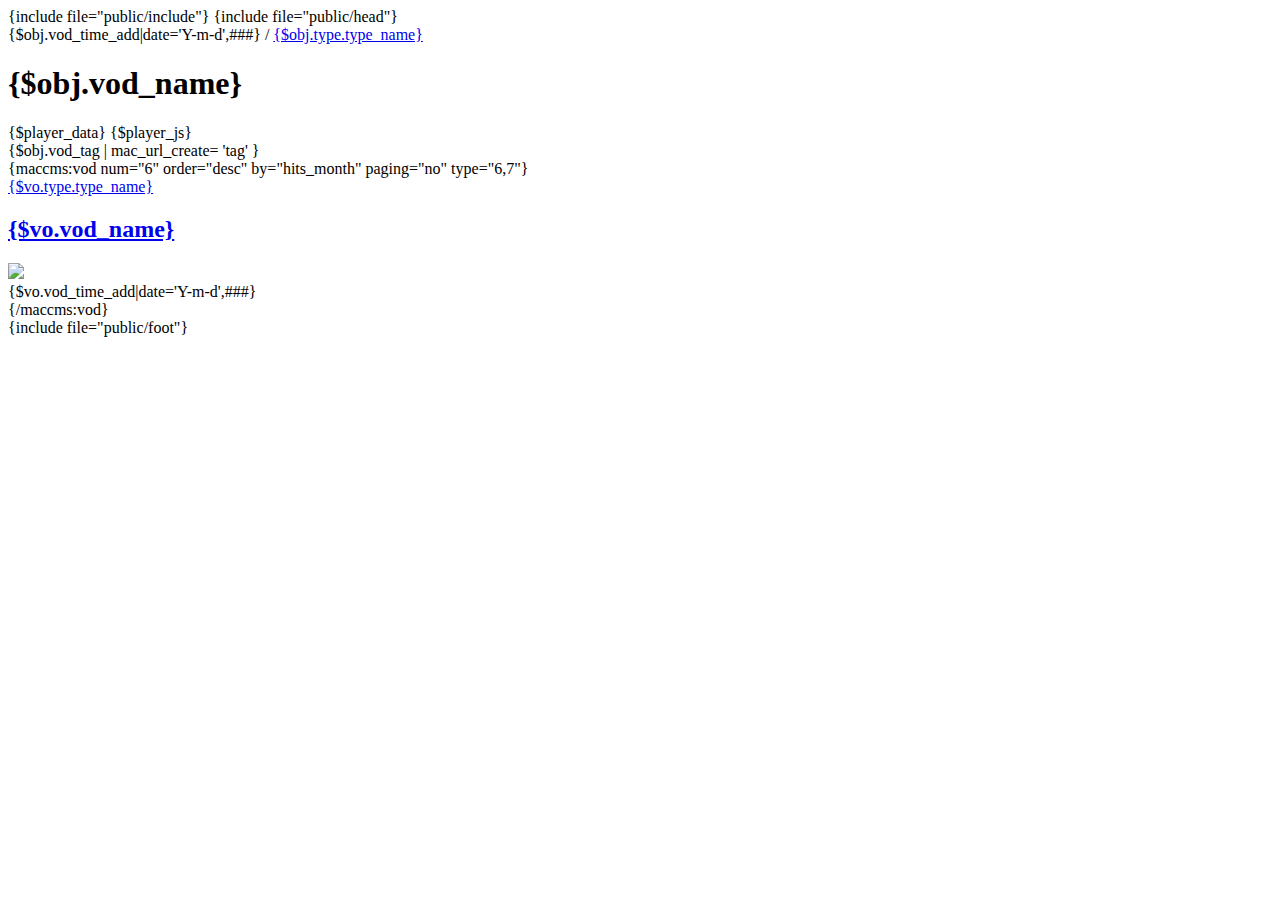
==== html/vod/play.html @ 2db2d338 "one  submit" ====
<!DOCTYPE html>
<html>
<head>
  <meta charset="UTF-8" />
  <meta name="keywords" content="{$maccms.site_keywords}" />
  <meta name="description" content=" {$maccms.site_description}" />
  <meta name="viewport" content="width=device-width, initial-scale=1, maximum-scale=1">
  <title> {$obj.vod_name}  - {$maccms.site_name} </title>
	 
		<style type="text/css">
img.wp-smiley,
img.emoji {
	display: inline !important;
	border: none !important;
	box-shadow: none !important;
	height: 1em !important;
	width: 1em !important;
	margin: 0 .07em !important;
	vertical-align: -0.1em !important;
	background: none !important;
	padding: 0 !important;
}
</style>
  






{include file="public/include"}

 
<link href="{$maccms.path_tpl}css/style.css" rel="stylesheet" type="text/css" />
<script src="{$maccms.path}static/js/jquery.js"></script>
<script src="{$maccms.path}static/js/jquery.lazyload.js"></script>
<script src="{$maccms.path}static/js/jquery.autocomplete.js"></script>
<script src="{$maccms.path_tpl}js/jquery.superslide.js"></script>
<script src="{$maccms.path_tpl}js/jquery.lazyload.js"></script>
<script src="{$maccms.path_tpl}js/jquery.base.js"></script>
<script>var maccms={"path":"__ROOT__","mid":"{$maccms['mid']}","aid":"{$maccms['aid']}","url":"{$maccms['site_url']}","wapurl":"{$maccms['site_wapurl']}","mob_status":"{$maccms['mob_status']}"};</script>
<script src="{$maccms.path}static/js/home.js"></script>
<script></script>




</head>
<body class="post-template-default single single-post postid-666 single-format-standard wp-custom-logo">



    {include file="public/head"}
  
  
  
  
  <main class="main-inner">


    <!-- <div class="main-post-head">
        <div class="floating-header-title">
            <span class="logo">天边鱼Blog</span> -
            JS对金额格式化 </div>
        <div class="progress"></div>
    </div> -->
    <div class="layui-container main-post">
        <div class="post-full-header">
            <div class="post-full-meta">
                <span class="post-full-meta-date">{$obj.vod_time_add|date='Y-m-d',###}</span>
                <span class="date-divider">/</span>
                <span class="post-full-meta-date"><a href="  {:mac_url_type($obj)}     "
                        rel="category tag">{$obj.type.type_name}</a></span>
            </div>
           <h1 class="post-full-title">{$obj.vod_name} </h1>   <!--  {$obj['vod_play_list'][$param['sid']]['urls'][$param['nid']]['name']} -->
        </div>
     
 



<div class="post-full-content">

    <!--play video-->
    <div class="ui-box" id="detail-box">
        <div id="bofang_box">
            {$player_data}
            {$player_js}
        </div>
    </div>


    <div class="post-content">


        <!-- 内容 -->



    </div>
    <div class="post-foot">
        <div class="foot-tags">
                  {$obj.vod_tag | mac_url_create= 'tag' }
         </div>
                
    </div>
</div>
</div>


   

    
  </main>
  <div class="main-read-next">
    <div class="layui-container">
      <div class="layui-row layui-col-space20">

        {maccms:vod num="6" order="desc" by="hits_month" paging="no" type="6,7"}
        
                    <div class="layui-col-md4" id="post-696">
                        <div class="post-card">
                            <a href="{:mac_url_vod_play($obj)} ">
                                <div class="post-card-image"
                                    style="background-image: url({:mac_url_img($vo.vod_pic)})">
                                </div>
                            </a>
                            <div class="post-card-content post-card-content-next " id="card-cat">
                                <a href="{:mac_url_vod_play($obj)}" class="post-card-content-link">
                                    <div class="post-card-header">
                                        <span class="post-card-tags">
                                            {$vo.type.type_name} </span>
                                        <h2 class="post-card-title">{$vo.vod_name}</h2> 
                                    </div>
                                </a>
                                <div class="post-card-meta">
                                    <div class="static-avatar">
                                        <img class="author-profile-image"
                                            src="https://www.tianbianyu.com/wp-content/uploads/2019/09/2019-09-25-0233016416.jpg" />
                                    </div>
                                    <span class="reading-time">{$vo.vod_time_add|date='Y-m-d',###}</span>
                                </div>
                            </div>
                        </div>
                    </div>



        {/maccms:vod}



                             
                      

      </div>
    </div>
  </div>

  {include file="public/foot"}
 
<script type="text/javascript">
var ak_js = document.getElementById( "ak_js" );

if ( ! ak_js ) {
	ak_js = document.createElement( 'input' );
	ak_js.setAttribute( 'id', 'ak_js' );
	ak_js.setAttribute( 'name', 'ak_js' );
	ak_js.setAttribute( 'type', 'hidden' );
}
else {
	ak_js.parentNode.removeChild( ak_js );
}

ak_js.setAttribute( 'value', ( new Date() ).getTime() );

var commentForm = document.getElementById( 'commentform' );

if ( commentForm ) {
	commentForm.appendChild( ak_js );
}
else {
	var replyRowContainer = document.getElementById( 'replyrow' );

	if ( replyRowContainer ) {
		var children = replyRowContainer.getElementsByTagName( 'td' );

		if ( children.length > 0 ) {
			children[0].appendChild( ak_js );
		}
	}
}

</script>
</body>
</html>
<!-- Dynamic page generated in 0.331 seconds. -->
<!-- Cached page generated by WP-Super-Cache on 2020-02-26 23:21:50 -->

<!-- Compression = gzip -->
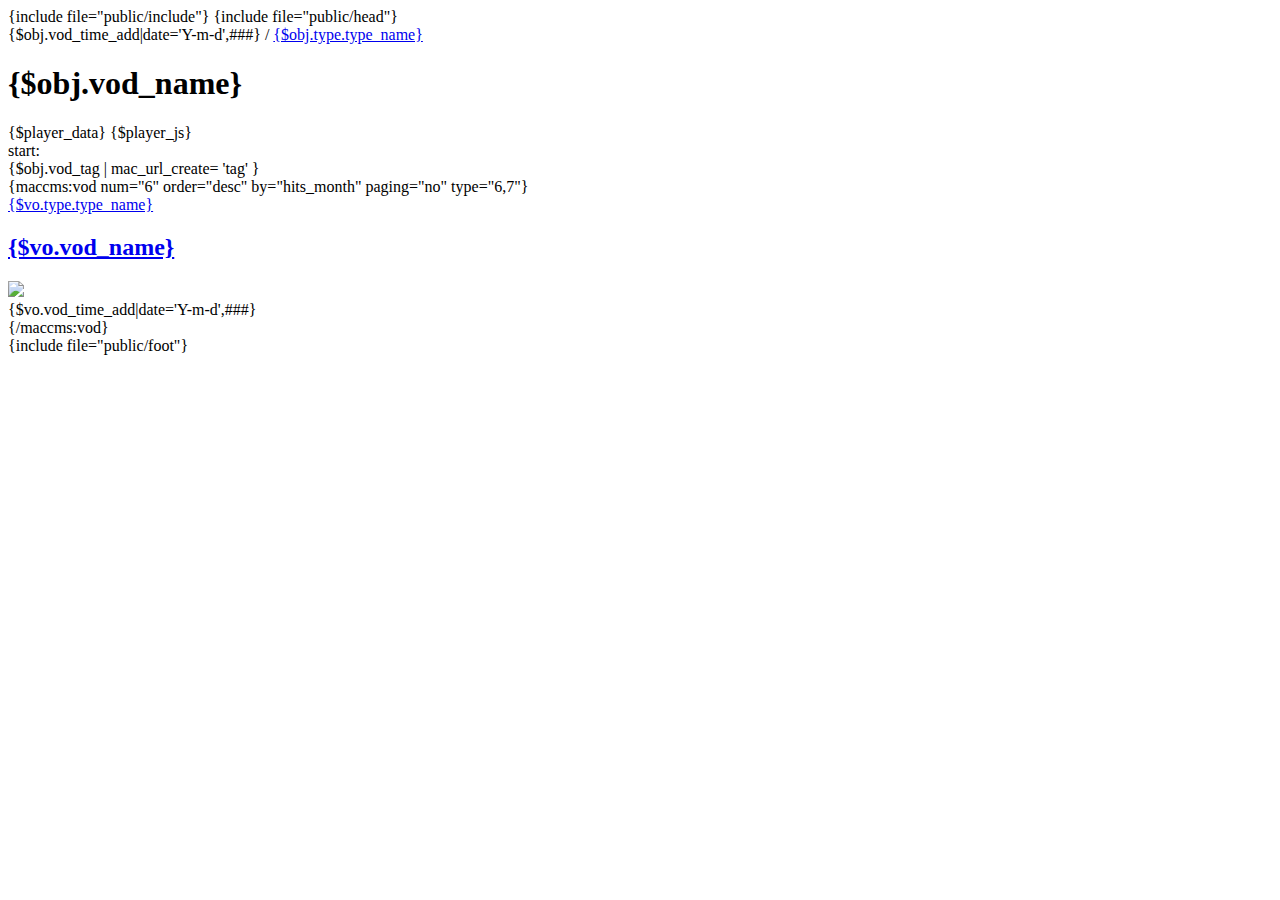
==== commit 0a6e2e4c: "视频播放页增加 星星评分" ====
--- a/html/vod/play.html
+++ b/html/vod/play.html
@@ -61,8 +61,8 @@
 
     <!-- <div class="main-post-head">
         <div class="floating-header-title">
-            <span class="logo">天边鱼Blog</span> -
-            JS对金额格式化 </div>
+            <span class="logo"> Blog</span> -
+            JS  </div>
         <div class="progress"></div>
     </div> -->
     <div class="layui-container main-post">
@@ -95,9 +95,8 @@
 
 
         <!-- 内容 -->
-
-
-
+        start:<div id="rate" data-mid="{$maccms.mid}" data-id="{$obj.vod_id}" data-score="{$obj.vod_score/2|ceil}" ></div>
+        
     </div>
     <div class="post-foot">
         <div class="foot-tags">
@@ -193,6 +192,51 @@
 }
 
 </script>
+
+<script>
+    layui.use('rate', function(){
+      var rate = layui.rate;
+     
+      //渲染
+      var ins1 = rate.render({
+        elem: '#rate'  //绑定元素
+        , length: 5            //星星个数
+        , value: {$obj.vod_score}             //初始化值
+        
+        , half: true           //支持半颗星
+        , text: true      
+        //自定义文本，点击后文本显示的内容
+        , setText: function (value) {
+            
+                this.span.text({$obj.vod_score})
+                   
+            } 
+                //选定时调用，评分时发送一个ajax,readonly设为true
+                , choose: function (value) {
+                   // if (value > 4) alert('{$obj.vod_score*10|ceil}%')
+                   
+  
+
+                    $.getJSON(maccms.path+'/index.php/ajax/score?mid='+$('#rate').attr('data-mid')+'&id='+$('#rate').attr('data-id')+'&score='+(value), function (r) {
+						if (parseInt(r.code) == 1) {
+                    
+                            layer.alert(r.msg) 
+							 							 
+						}
+						else {
+							 
+                            layer.alert( r.msg) 
+							 
+						}
+					});
+
+                    
+                }
+      });
+    });
+    </script>
+
+
 </body>
 </html>
 <!-- Dynamic page generated in 0.331 seconds. -->
